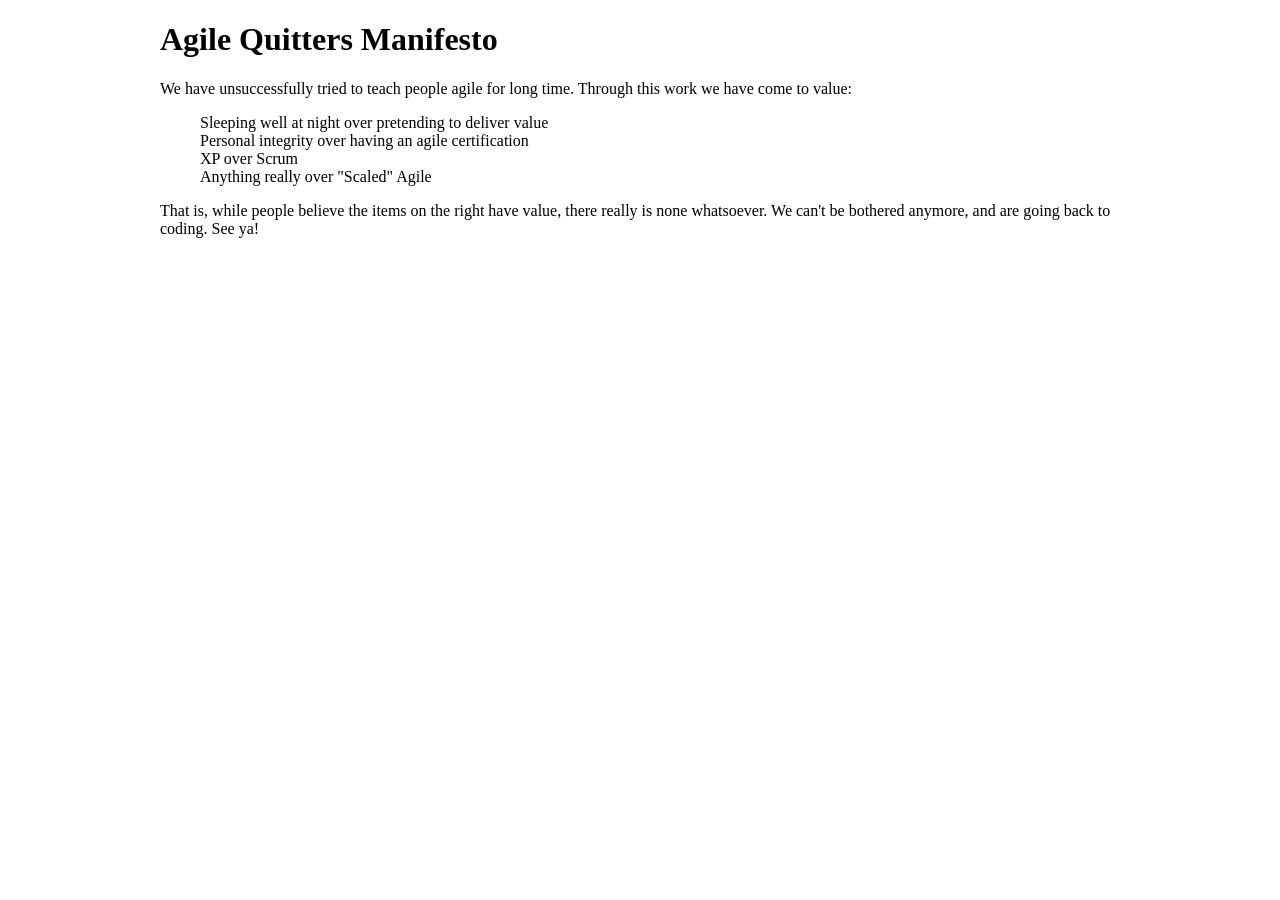
==== index.html @ 6f9b03fc "Initial" ====
<!DOCTYPE html>
<html lang="en">
<head>
    <meta charset="UTF-8">
    <link rel="stylesheet" href="style.css">
    <title>Agile Quitters Manifesto</title>
</head>
<body>
<h1>Agile Quitters Manifesto</h1>

<p>
    We have unsuccessfully tried to teach people agile for long time. Through this work we have come to value:
</p>
<ul>
    <li>Sleeping well at night over pretending to deliver value</li>
    <li>Personal integrity over having an agile certification</li>
    <li>XP over Scrum</li>
    <li>Anything really over "Scaled" Agile</li>
</ul>
<p>
    That is, while people believe the items on the right have value, there really is none whatsoever. We can't be
    bothered anymore, and are going back to coding. See ya!
</p>
</body>
</html>
---- style.css ----
body {
    max-width: 960px;
    margin: 0 auto;
}

ul {
    list-style-type: none;
}
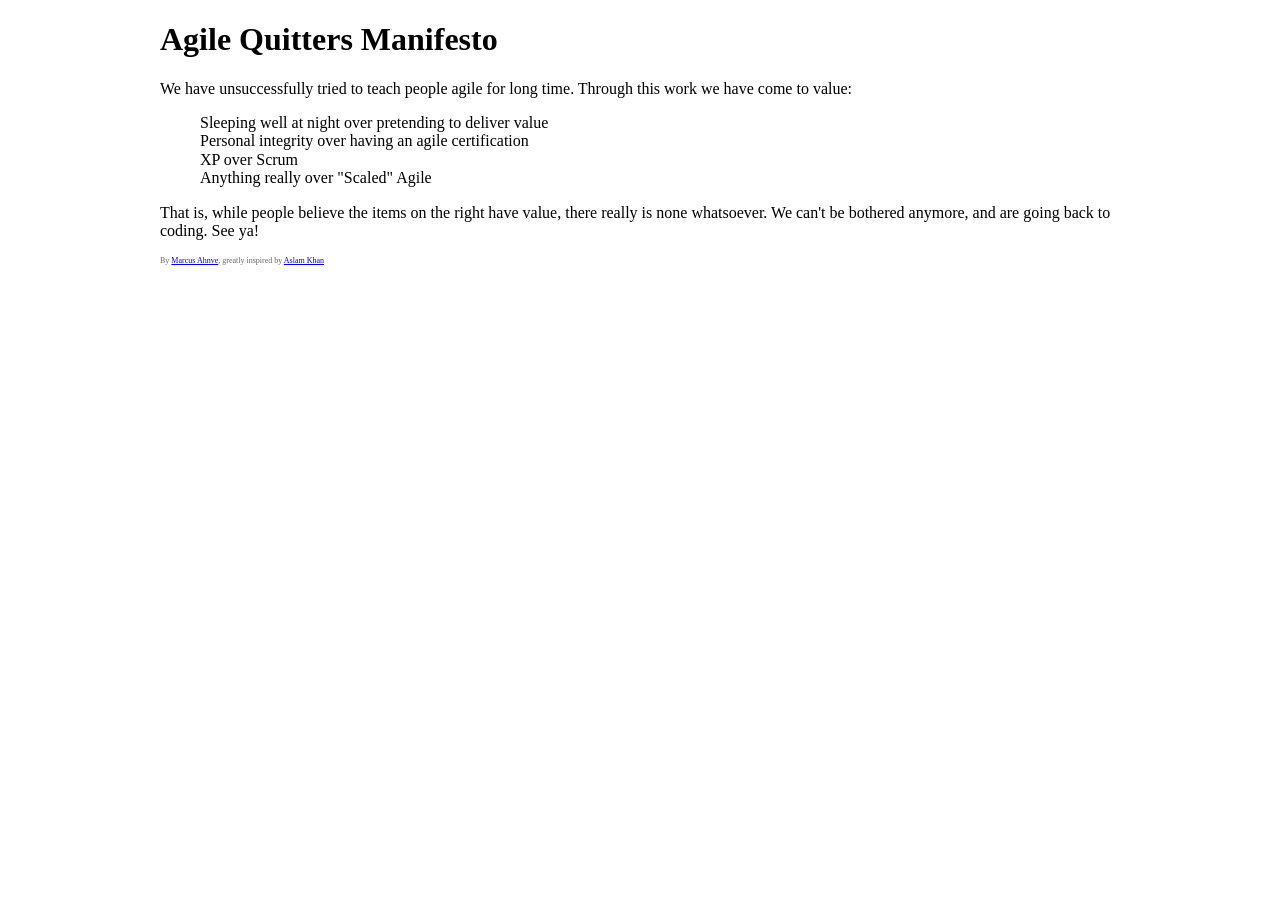
==== commit 6fe9766d: "Fix style and content" ====
--- a/index.html
+++ b/index.html
@@ -1,9 +1,13 @@
 <!DOCTYPE html>
-<html lang="en">
+<html class="no-js" lang="en">
 <head>
     <meta charset="UTF-8">
+    <meta http-equiv="x-ua-compatible" content="ie=edge">
+    <link rel="stylesheet" href="normalize.css">
     <link rel="stylesheet" href="style.css">
     <title>Agile Quitters Manifesto</title>
+    <meta name="description" content="Manifesto for the too tired combatants of real agile">
+    <meta name="viewport" content="width=device-width, initial-scale=1, shrink-to-fit=no">
 </head>
 <body>
 <h1>Agile Quitters Manifesto</h1>
@@ -21,5 +25,10 @@
     That is, while people believe the items on the right have value, there really is none whatsoever. We can't be
     bothered anymore, and are going back to coding. See ya!
 </p>
+<footer>
+    By
+    <a href="https://marcusahnve.org">Marcus Ahnve</a>,
+    greatly inspired by <a href="https://www.agileafricaconf.com/speakers/aslam-khan/">Aslam Khan</a>
+</footer>
 </body>
 </html>
--- a/style.css
+++ b/style.css
@@ -5,4 +5,9 @@
 
 ul {
     list-style-type: none;
+}
+
+footer {
+    font-size: 0.5em;
+    color: dimgray;
 }
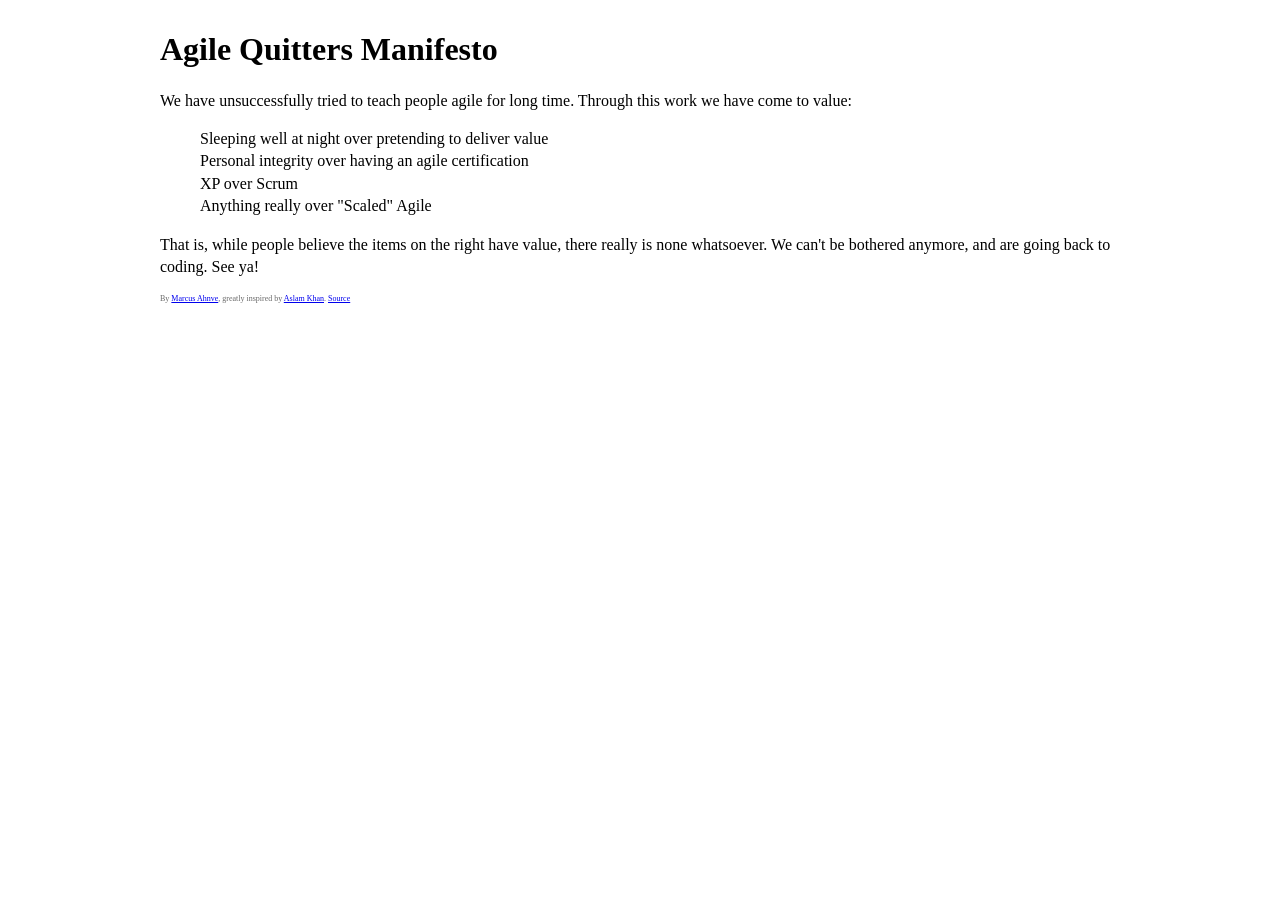
==== commit bd536d35: "source link" ====
--- a/index.html
+++ b/index.html
@@ -8,6 +8,31 @@
     <title>Agile Quitters Manifesto</title>
     <meta name="description" content="Manifesto for the too tired combatants of real agile">
     <meta name="viewport" content="width=device-width, initial-scale=1, shrink-to-fit=no">
+
+
+    <!-- Matomo -->
+    <script type="text/javascript">
+        var _paq = _paq || [];
+        /* tracker methods like "setCustomDimension" should be called before "trackPageView" */
+        _paq.push(['trackPageView']);
+        _paq.push(['enableLinkTracking']);
+        (function () {
+            var u = "//analytics.marcusahnve.org/";
+            _paq.push(['setTrackerUrl', u + 'piwik.php']);
+            _paq.push(['setSiteId', '4']);
+            var d = document, g = d.createElement('script'), s = d.getElementsByTagName('script')[0];
+            g.type = 'text/javascript';
+            g.async = true;
+            g.defer = true;
+            g.src = u + 'piwik.js';
+            s.parentNode.insertBefore(g, s);
+        })();
+    </script>
+    <noscript><p><img src="//analytics.marcusahnve.org/piwik.php?idsite=4&amp;rec=1" style="border:0;" alt=""/></p>
+    </noscript>
+    <!-- End Matomo Code -->
+
+
 </head>
 <body>
 <h1>Agile Quitters Manifesto</h1>
@@ -28,7 +53,8 @@
 <footer>
     By
     <a href="https://marcusahnve.org">Marcus Ahnve</a>,
-    greatly inspired by <a href="https://www.agileafricaconf.com/speakers/aslam-khan/">Aslam Khan</a>
+    greatly inspired by <a href="https://www.agileafricaconf.com/speakers/aslam-khan/">Aslam Khan</a>.
+    <a href="https://github.com/mahnve/agilequittersmanifesto">Source</a>
 </footer>
 </body>
 </html>
--- a/style.css
+++ b/style.css
@@ -1,6 +1,11 @@
 body {
     max-width: 960px;
     margin: 0 auto;
+    padding: 10px;
+}
+
+p, ul {
+    line-height: 1.4em;
 }
 
 ul {
@@ -10,4 +15,5 @@
 footer {
     font-size: 0.5em;
     color: dimgray;
-}+}
+
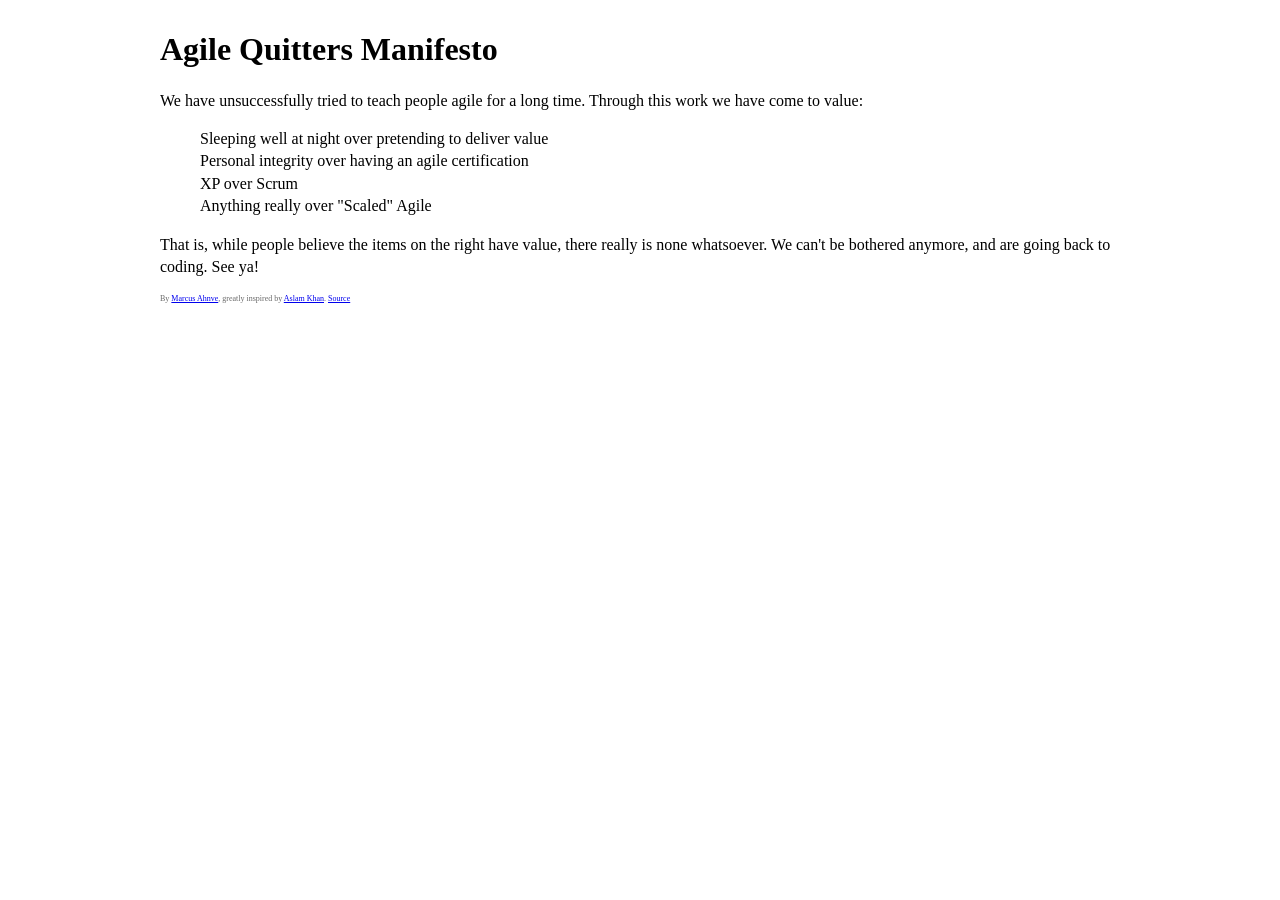
==== commit caed07c2: "Correct a minor typo" ====
--- a/index.html
+++ b/index.html
@@ -38,7 +38,7 @@
 <h1>Agile Quitters Manifesto</h1>
 
 <p>
-    We have unsuccessfully tried to teach people agile for long time. Through this work we have come to value:
+    We have unsuccessfully tried to teach people agile for a long time. Through this work we have come to value:
 </p>
 <ul>
     <li>Sleeping well at night over pretending to deliver value</li>
@@ -57,4 +57,4 @@
     <a href="https://github.com/mahnve/agilequittersmanifesto">Source</a>
 </footer>
 </body>
-</html>+</html>
